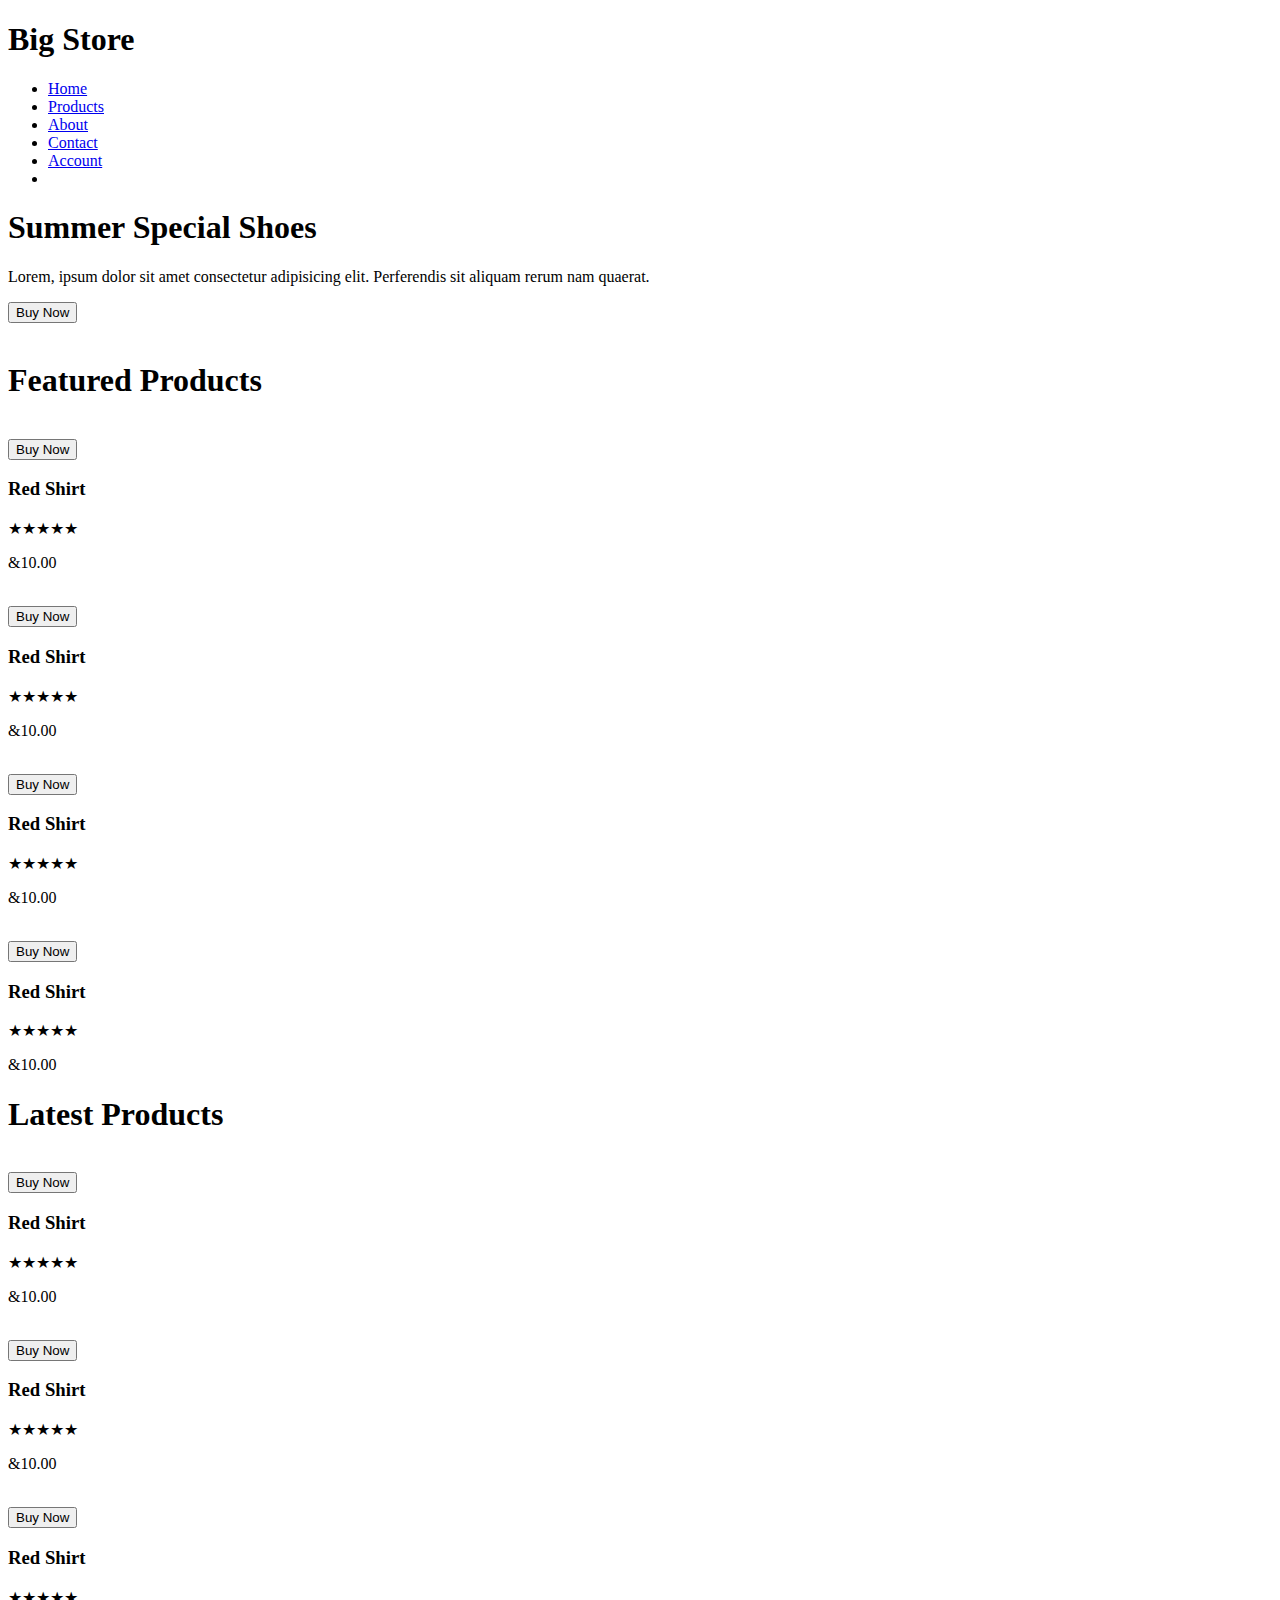
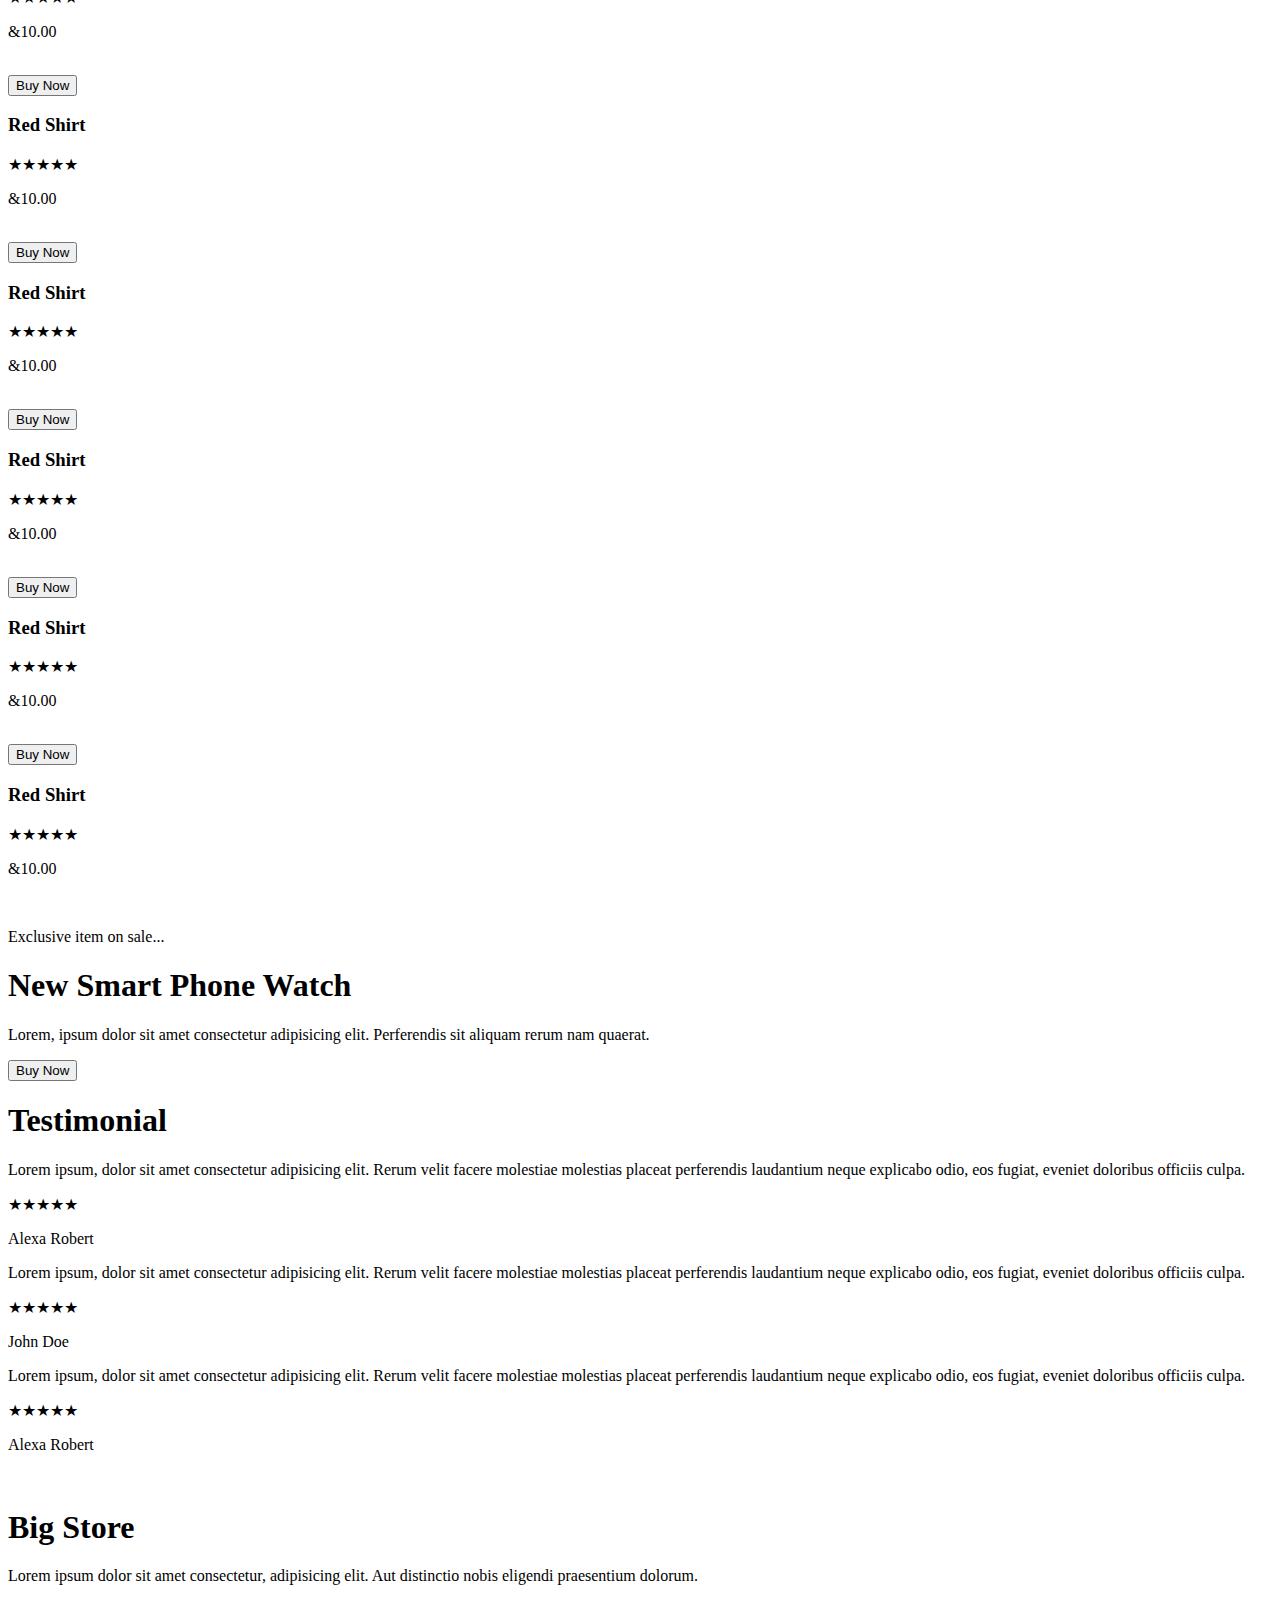
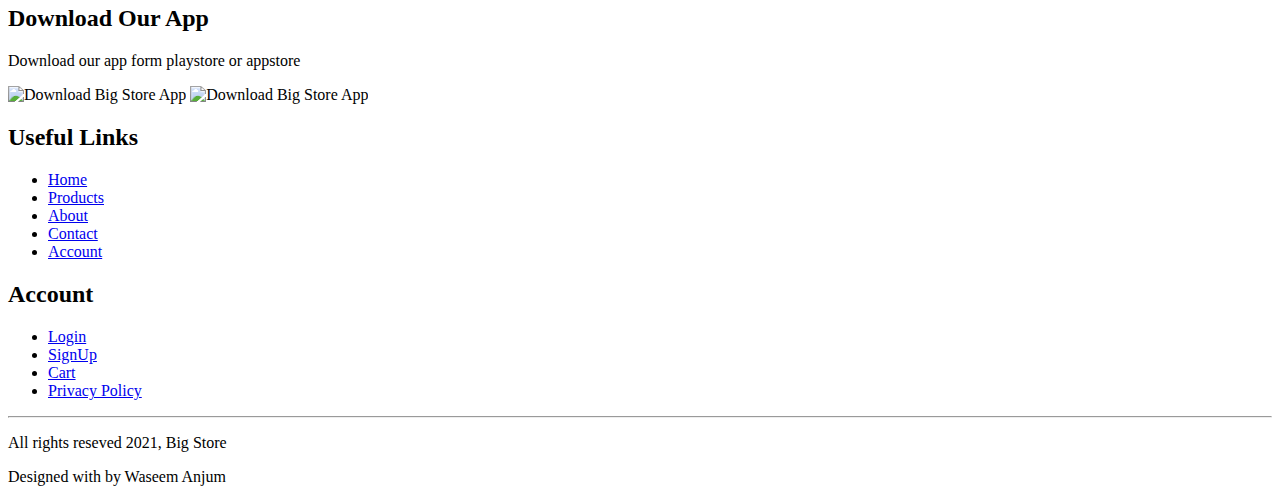
==== index.html @ 746bd12c "Add files via upload" ====
<!DOCTYPE html>
<html lang="en">
<head>
    <meta charset="UTF-8">
    <meta http-equiv="X-UA-Compatible" content="IE=edge">
    <meta name="viewport" content="width=device-width, initial-scale=1.0">
    <link rel="stylesheet" href="https://cdnjs.cloudflare.com/ajax/libs/font-awesome/5.15.3/css/all.min.css" integrity="sha512-iBBXm8fW90+nuLcSKlbmrPcLa0OT92xO1BIsZ+ywDWZCvqsWgccV3gFoRBv0z+8dLJgyAHIhR35VZc2oM/gI1w==" crossorigin="anonymous" referrerpolicy="no-referrer" />
    <link rel="stylesheet" href="style.css">
    <title>Big Store</title>
</head>
<body>
    <!-- Navbar Start -->

    <div class="container">
        <nav class="navbar">
            <h1 class="logo">Big <span>Store</span></h1>
            <ul>
                <li><a href="index.html" class="active">Home</a></li>
                <li><a href="products.html">Products</a></li>
                <li><a href="about.html" >About</a></li>
                <li><a href="contact.html">Contact</a></li>
                <li><a href="account.html" >Account</a></li>
                <li><a href="cart.html"><i class="fa fa-cart-plus" aria-hidden="true"></i></a></li>
            </ul>
            <div class="hamBtn" id="hamBtn">
                <span></span>
                <span></span> 
                <span></span>
            </div>
        </nav>
        <div class="hero">
            <div class="hero-text">
                <h1>Summer Special Shoes</h1>
                <p>Lorem, ipsum dolor sit amet consectetur adipisicing elit. Perferendis sit aliquam rerum nam quaerat.</p>
                <button class="btn">Buy Now</button>
            </div>
        <img src="images/shoes.png" alt="">
        </div>
    </div>

    <!-- Navbar End -->


    <!-- Section 1 -->

        <section class="section featured">
            <h1 class="section-heading">Featured Products</h1>
               <div class="section-content">
                <div class="box">
                    <div class="img-container">
                    <img src="images/product-1.jpg" alt="">
                    </div>
                    <button class="btn">Buy Now</button>
                    <h3>Red Shirt</h3>
                    <span>&#9733;&#9733;&#9733;&#9733;&#9733;</span>
                    <p>&10.00</p>
                </div>
                <div class="box">
                    <div class="img-container">
                    <img src="images/product-2.jpg" alt="">
                    </div>
                    <button class="btn">Buy Now</button>
                    <h3>Red Shirt</h3>
                    <span>&#9733;&#9733;&#9733;&#9733;&#9733;</span>
                    <p>&10.00</p>
                </div>
                <div class="box">
                    <div class="img-container">
                    <img src="images/product-3.jpg" alt="">
                    </div>
                    <button class="btn">Buy Now</button>
                    <h3>Red Shirt</h3>
                    <span>&#9733;&#9733;&#9733;&#9733;&#9733;</span>
                    <p>&10.00</p>
                </div>
                <div class="box">
                    <div class="img-container">
                    <img src="images/product-4.jpg" alt="">
                    </div>
                    <button class="btn">Buy Now</button>
                    <h3>Red Shirt</h3>
                    <span>&#9733;&#9733;&#9733;&#9733;&#9733;</span>
                    <p>&10.00</p>
                </div>
               </div>
        </section>

    <!-- Section 1 -->


    <!-- Section 2 -->

        <section class="section latest">
            <h1 class="section-heading">Latest Products</h1>
               <div class="section-content">
                    <div class="box">
                        <div class="img-container">
                        <img src="images/product-5.jpg" alt="">
                        </div>
                        <button class="btn">Buy Now</button>
                        <h3>Red Shirt</h3>
                        <span>&#9733;&#9733;&#9733;&#9733;&#9733;</span>
                        <p>&10.00</p>
                    </div>
                    <div class="box">
                        <div class="img-container">
                        <img src="images/product-6.jpg" alt="">
                        </div>
                        <button class="btn">Buy Now</button>
                        <h3>Red Shirt</h3>
                        <span>&#9733;&#9733;&#9733;&#9733;&#9733;</span>
                        <p>&10.00</p>
                    </div>
                    <div class="box">
                        <div class="img-container">
                        <img src="images/product-7.jpg" alt="">
                        </div>
                        <button class="btn">Buy Now</button>
                        <h3>Red Shirt</h3>
                        <span>&#9733;&#9733;&#9733;&#9733;&#9733;</span>
                        <p>&10.00</p>
                    </div>
                    <div class="box">
                        <div class="img-container">
                        <img src="images/product-8.jpg" alt="">
                        </div>
                        <button class="btn">Buy Now</button>
                        <h3>Red Shirt</h3>
                        <span>&#9733;&#9733;&#9733;&#9733;&#9733;</span>
                        <p>&10.00</p>
                    </div>
                    <div class="box">
                        <div class="img-container">
                        <img src="images/product-9.jpg" alt="">
                        </div>
                        <button class="btn">Buy Now</button>
                        <h3>Red Shirt</h3>
                        <span>&#9733;&#9733;&#9733;&#9733;&#9733;</span>
                        <p>&10.00</p>
                    </div>
                    <div class="box">
                        <div class="img-container">
                        <img src="images/product-10.jpg" alt="">
                        </div>
                        <button class="btn">Buy Now</button>
                        <h3>Red Shirt</h3>
                        <span>&#9733;&#9733;&#9733;&#9733;&#9733;</span>
                        <p>&10.00</p>
                    </div>
                    <div class="box">
                        <div class="img-container">
                        <img src="images/product-11.jpg" alt="">
                        </div>
                        <button class="btn">Buy Now</button>
                        <h3>Red Shirt</h3>
                        <span>&#9733;&#9733;&#9733;&#9733;&#9733;</span>
                        <p>&10.00</p>
                    </div>
                    <div class="box">
                        <div class="img-container">
                        <img src="images/product-12.jpg" alt="">
                        </div>
                        <button class="btn">Buy Now</button>
                        <h3>Red Shirt</h3>
                        <span>&#9733;&#9733;&#9733;&#9733;&#9733;</span>
                        <p>&10.00</p>
                    </div>
        </section>

    <!-- Section 2 -->

    <!-- Section 3 -->

        <section class="section popular">
            <div class="hero">
             <img src="images/exclusive.png" alt="">
            <div class="hero-text">
                <p>Exclusive item on sale...</p>
                <h1>New Smart Phone Watch</h1>
                <p>Lorem, ipsum dolor sit amet consectetur adipisicing elit. Perferendis sit aliquam rerum nam quaerat.</p>
                <button class="btn">Buy Now</button>
            </div>
        </div>
        </section>

    <!-- Section 3 -->


    <!-- Section 4 -->

        <section class="section latest testimonial">
            <h1 class="section-heading">Testimonial</h1>
               <div class="section-content">
                <div class="box">
                    <i class="fa fa-quote-left" aria-hidden="true"></i>
                    <p>Lorem ipsum, dolor sit amet consectetur adipisicing elit. Rerum velit facere molestiae molestias placeat perferendis laudantium neque explicabo odio, eos fugiat, eveniet doloribus officiis culpa.</p>
                    <span>&#9733;&#9733;&#9733;&#9733;&#9733;</span>
                    <img src="images/user-1.png" alt="">
                    <p>Alexa Robert</p>
                </div>
                <div class="box">
                    <i class="fa fa-quote-left" aria-hidden="true"></i>
                    <p>Lorem ipsum, dolor sit amet consectetur adipisicing elit. Rerum velit facere molestiae molestias placeat perferendis laudantium neque explicabo odio, eos fugiat, eveniet doloribus officiis culpa.</p>
                    <span>&#9733;&#9733;&#9733;&#9733;&#9733;</span>
                    <img src="images/user-2.png" alt="">
                    <p>John Doe</p>
                </div>
                <div class="box">
                    <i class="fa fa-quote-left" aria-hidden="true"></i>
                    <p>Lorem ipsum, dolor sit amet consectetur adipisicing elit. Rerum velit facere molestiae molestias placeat perferendis laudantium neque explicabo odio, eos fugiat, eveniet doloribus officiis culpa.</p>
                    <span>&#9733;&#9733;&#9733;&#9733;&#9733;</span>
                    <img src="images/user-3.png" alt="">
                    <p>Alexa Robert</p>
                </div>
               </div>
        </section>

    <!-- Section 4 -->

    <!-- Section 5 -->

        
    <section class="section latest partners">
           <div class="partners-logo">
               <img src="images/pa1.png" alt="">
               <img src="images/pa2.png" alt="">
               <img src="images/pa3.png" alt="">
               <img src="images/pa4.png" alt="">
               <img src="images/pa5.png" alt="">
               </div>
    </section>

    <!-- Section 5 -->

    <!-- Footer Start -->

        <footer>
            <div class="content">
                <div>
                    <h1 class="logo">Big <span>Store</span></h1>
                    <p>Lorem ipsum dolor sit amet consectetur, adipisicing elit. Aut distinctio nobis eligendi praesentium dolorum.</p>
                    <div class="icons">
                    <i class="fab fa-facebook" aria-hidden="true"></i>
                    <i class="fab fa-instagram" aria-hidden="true"></i>
                    <i class="fab fa-twitter" aria-hidden="true"></i>
                    <i class="fab fa-youtube" aria-hidden="true"></i>
                    </div>
                </div>
                <div>
                    <h2>Download Our App</h2>
                    <p>Download our app form playstore or appstore</p>
                    <img src="images/play-store.png" alt="Download Big Store App">
                    <img src="images/app-store.png" alt="Download Big Store App">
                </div>
                <div>
                    <h2>Useful Links</h2>
                    <ul>
                        <li><a href="index.html">Home</a></li>
                        <li><a href="products.html">Products</a></li>
                        <li><a href="about.html">About</a></li>
                        <li><a href="contact.html">Contact</a></li>
                        <li><a href="account.html">Account</a></li>
                    </ul>
                </div>
                <div>
                    <h2>Account</h2>
                    <ul>
                    <li><a href="account.html">Login</a></li>
                    <li><a href="account.html">SignUp</a></li>
                    <li><a href="cart.html">Cart</a></li>
                    <li><a href="privacy.html">Privacy Policy</a></li>
                    </ul>
                </div>
            </div>
            <hr>
            <div class="credit">
                <p>All rights reseved<i class="fa fa-copyright" aria-hidden="true"></i> 2021, Big <span>Store</span></p>
                <p>Designed with<i class="fa fa-heart" aria-hidden="true"></i> by Waseem <span>Anjum</span></p>
            </div>
        </footer>    
    
    <!-- Footer End -->


    <!-- Script Start -->

        <script src="script.js"></script>

    <!-- Script End -->
</body>
</html>
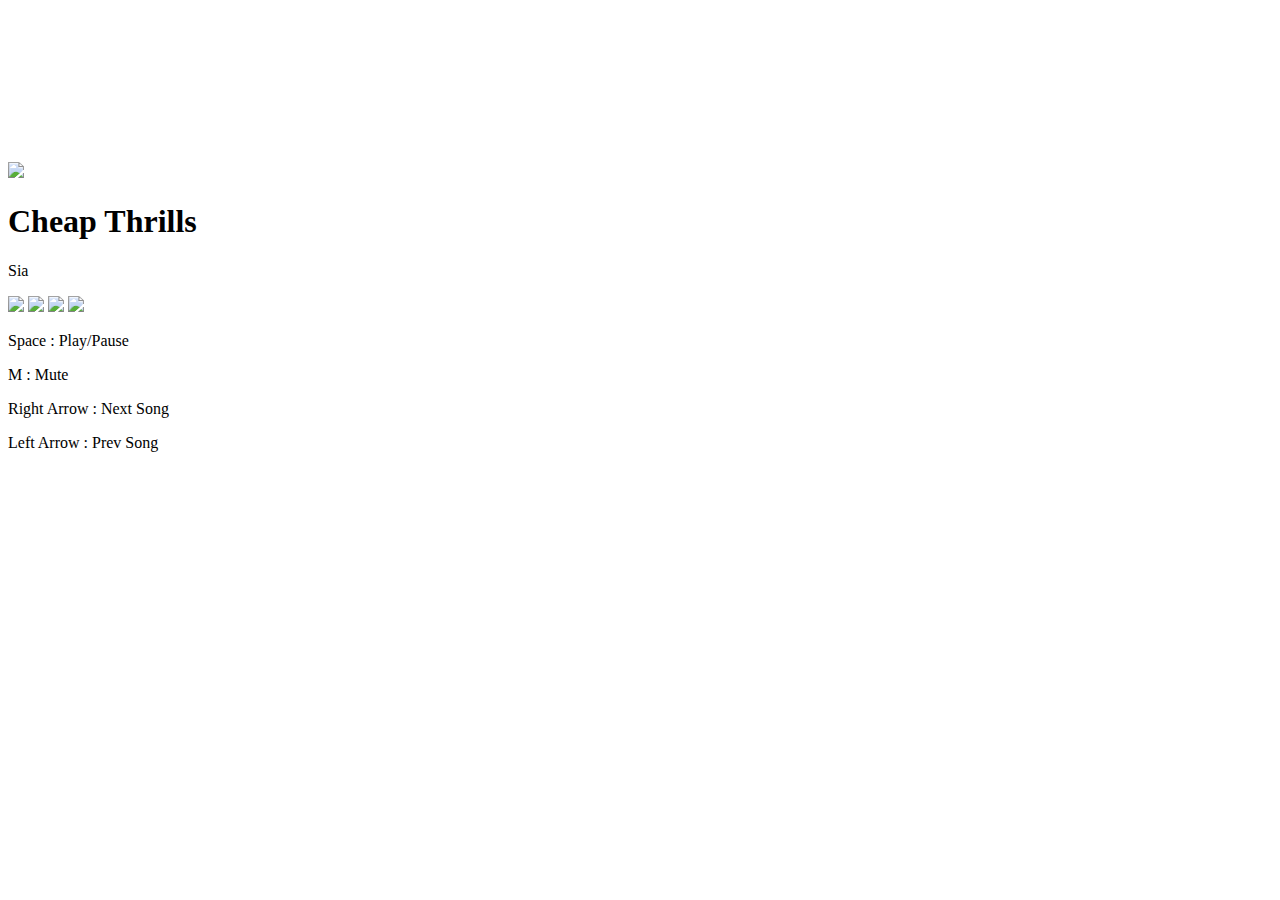
==== commit 6d08fdcb: "Update index.html" ====
--- a/index.html
+++ b/index.html
@@ -4,288 +4,40 @@
     <meta charset="UTF-8">
     <meta http-equiv="X-UA-Compatible" content="IE=edge">
     <meta name="viewport" content="width=device-width, initial-scale=1.0">
-    <link rel="stylesheet" href="https://cdnjs.cloudflare.com/ajax/libs/font-awesome/5.15.3/css/all.min.css" integrity="sha512-iBBXm8fW90+nuLcSKlbmrPcLa0OT92xO1BIsZ+ywDWZCvqsWgccV3gFoRBv0z+8dLJgyAHIhR35VZc2oM/gI1w==" crossorigin="anonymous" referrerpolicy="no-referrer" />
     <link rel="stylesheet" href="style.css">
-    <title>Big Store</title>
+    <title>Music Player</title>
 </head>
 <body>
-    <!-- Navbar Start -->
+    
+  <video id="bgvideo" >
+    <source src="media/Rounded.mp4">
+  </video>
+    <div class="container">
+      
+      <div class="player">
+        <img src="media/covers/cheap.jpg" id="cover">
+        <div class="details">
+          <h1 id="song">Cheap Thrills</h1>
+          <p id="artist">Sia</p>
+          <div id="waveform"></div>
+          <div class="controls">
+            <img src="media/prev.png" id="prev">
+            <img src="media/play.png" id="play">
+            <img src="media/volume.png" id="mute">
+            <img src="media/next.png" id="next">
+          </div>
+        </div>
+      </div>
 
-    <div class="container">
-        <nav class="navbar">
-            <h1 class="logo">Big <span>Store</span></h1>
-            <ul>
-                <li><a href="index.html" class="active">Home</a></li>
-                <li><a href="products.html">Products</a></li>
-                <li><a href="about.html" >About</a></li>
-                <li><a href="contact.html">Contact</a></li>
-                <li><a href="account.html" >Account</a></li>
-                <li><a href="cart.html"><i class="fa fa-cart-plus" aria-hidden="true"></i></a></li>
-            </ul>
-            <div class="hamBtn" id="hamBtn">
-                <span></span>
-                <span></span> 
-                <span></span>
-            </div>
-        </nav>
-        <div class="hero">
-            <div class="hero-text">
-                <h1>Summer Special Shoes</h1>
-                <p>Lorem, ipsum dolor sit amet consectetur adipisicing elit. Perferendis sit aliquam rerum nam quaerat.</p>
-                <button class="btn">Buy Now</button>
-            </div>
-        <img src="images/shoes.png" alt="">
-        </div>
+      <div class="shortkeys">
+        <p>Space : Play/Pause</p>
+        <p>M : Mute</p>
+        <p>Right Arrow : Next Song</p>
+        <p>Left Arrow : Prev Song</p>
+      </div>
     </div>
 
-    <!-- Navbar End -->
-
-
-    <!-- Section 1 -->
-
-        <section class="section featured">
-            <h1 class="section-heading">Featured Products</h1>
-               <div class="section-content">
-                <div class="box">
-                    <div class="img-container">
-                    <img src="images/product-1.jpg" alt="">
-                    </div>
-                    <button class="btn">Buy Now</button>
-                    <h3>Red Shirt</h3>
-                    <span>&#9733;&#9733;&#9733;&#9733;&#9733;</span>
-                    <p>&10.00</p>
-                </div>
-                <div class="box">
-                    <div class="img-container">
-                    <img src="images/product-2.jpg" alt="">
-                    </div>
-                    <button class="btn">Buy Now</button>
-                    <h3>Red Shirt</h3>
-                    <span>&#9733;&#9733;&#9733;&#9733;&#9733;</span>
-                    <p>&10.00</p>
-                </div>
-                <div class="box">
-                    <div class="img-container">
-                    <img src="images/product-3.jpg" alt="">
-                    </div>
-                    <button class="btn">Buy Now</button>
-                    <h3>Red Shirt</h3>
-                    <span>&#9733;&#9733;&#9733;&#9733;&#9733;</span>
-                    <p>&10.00</p>
-                </div>
-                <div class="box">
-                    <div class="img-container">
-                    <img src="images/product-4.jpg" alt="">
-                    </div>
-                    <button class="btn">Buy Now</button>
-                    <h3>Red Shirt</h3>
-                    <span>&#9733;&#9733;&#9733;&#9733;&#9733;</span>
-                    <p>&10.00</p>
-                </div>
-               </div>
-        </section>
-
-    <!-- Section 1 -->
-
-
-    <!-- Section 2 -->
-
-        <section class="section latest">
-            <h1 class="section-heading">Latest Products</h1>
-               <div class="section-content">
-                    <div class="box">
-                        <div class="img-container">
-                        <img src="images/product-5.jpg" alt="">
-                        </div>
-                        <button class="btn">Buy Now</button>
-                        <h3>Red Shirt</h3>
-                        <span>&#9733;&#9733;&#9733;&#9733;&#9733;</span>
-                        <p>&10.00</p>
-                    </div>
-                    <div class="box">
-                        <div class="img-container">
-                        <img src="images/product-6.jpg" alt="">
-                        </div>
-                        <button class="btn">Buy Now</button>
-                        <h3>Red Shirt</h3>
-                        <span>&#9733;&#9733;&#9733;&#9733;&#9733;</span>
-                        <p>&10.00</p>
-                    </div>
-                    <div class="box">
-                        <div class="img-container">
-                        <img src="images/product-7.jpg" alt="">
-                        </div>
-                        <button class="btn">Buy Now</button>
-                        <h3>Red Shirt</h3>
-                        <span>&#9733;&#9733;&#9733;&#9733;&#9733;</span>
-                        <p>&10.00</p>
-                    </div>
-                    <div class="box">
-                        <div class="img-container">
-                        <img src="images/product-8.jpg" alt="">
-                        </div>
-                        <button class="btn">Buy Now</button>
-                        <h3>Red Shirt</h3>
-                        <span>&#9733;&#9733;&#9733;&#9733;&#9733;</span>
-                        <p>&10.00</p>
-                    </div>
-                    <div class="box">
-                        <div class="img-container">
-                        <img src="images/product-9.jpg" alt="">
-                        </div>
-                        <button class="btn">Buy Now</button>
-                        <h3>Red Shirt</h3>
-                        <span>&#9733;&#9733;&#9733;&#9733;&#9733;</span>
-                        <p>&10.00</p>
-                    </div>
-                    <div class="box">
-                        <div class="img-container">
-                        <img src="images/product-10.jpg" alt="">
-                        </div>
-                        <button class="btn">Buy Now</button>
-                        <h3>Red Shirt</h3>
-                        <span>&#9733;&#9733;&#9733;&#9733;&#9733;</span>
-                        <p>&10.00</p>
-                    </div>
-                    <div class="box">
-                        <div class="img-container">
-                        <img src="images/product-11.jpg" alt="">
-                        </div>
-                        <button class="btn">Buy Now</button>
-                        <h3>Red Shirt</h3>
-                        <span>&#9733;&#9733;&#9733;&#9733;&#9733;</span>
-                        <p>&10.00</p>
-                    </div>
-                    <div class="box">
-                        <div class="img-container">
-                        <img src="images/product-12.jpg" alt="">
-                        </div>
-                        <button class="btn">Buy Now</button>
-                        <h3>Red Shirt</h3>
-                        <span>&#9733;&#9733;&#9733;&#9733;&#9733;</span>
-                        <p>&10.00</p>
-                    </div>
-        </section>
-
-    <!-- Section 2 -->
-
-    <!-- Section 3 -->
-
-        <section class="section popular">
-            <div class="hero">
-             <img src="images/exclusive.png" alt="">
-            <div class="hero-text">
-                <p>Exclusive item on sale...</p>
-                <h1>New Smart Phone Watch</h1>
-                <p>Lorem, ipsum dolor sit amet consectetur adipisicing elit. Perferendis sit aliquam rerum nam quaerat.</p>
-                <button class="btn">Buy Now</button>
-            </div>
-        </div>
-        </section>
-
-    <!-- Section 3 -->
-
-
-    <!-- Section 4 -->
-
-        <section class="section latest testimonial">
-            <h1 class="section-heading">Testimonial</h1>
-               <div class="section-content">
-                <div class="box">
-                    <i class="fa fa-quote-left" aria-hidden="true"></i>
-                    <p>Lorem ipsum, dolor sit amet consectetur adipisicing elit. Rerum velit facere molestiae molestias placeat perferendis laudantium neque explicabo odio, eos fugiat, eveniet doloribus officiis culpa.</p>
-                    <span>&#9733;&#9733;&#9733;&#9733;&#9733;</span>
-                    <img src="images/user-1.png" alt="">
-                    <p>Alexa Robert</p>
-                </div>
-                <div class="box">
-                    <i class="fa fa-quote-left" aria-hidden="true"></i>
-                    <p>Lorem ipsum, dolor sit amet consectetur adipisicing elit. Rerum velit facere molestiae molestias placeat perferendis laudantium neque explicabo odio, eos fugiat, eveniet doloribus officiis culpa.</p>
-                    <span>&#9733;&#9733;&#9733;&#9733;&#9733;</span>
-                    <img src="images/user-2.png" alt="">
-                    <p>John Doe</p>
-                </div>
-                <div class="box">
-                    <i class="fa fa-quote-left" aria-hidden="true"></i>
-                    <p>Lorem ipsum, dolor sit amet consectetur adipisicing elit. Rerum velit facere molestiae molestias placeat perferendis laudantium neque explicabo odio, eos fugiat, eveniet doloribus officiis culpa.</p>
-                    <span>&#9733;&#9733;&#9733;&#9733;&#9733;</span>
-                    <img src="images/user-3.png" alt="">
-                    <p>Alexa Robert</p>
-                </div>
-               </div>
-        </section>
-
-    <!-- Section 4 -->
-
-    <!-- Section 5 -->
-
-        
-    <section class="section latest partners">
-           <div class="partners-logo">
-               <img src="images/pa1.png" alt="">
-               <img src="images/pa2.png" alt="">
-               <img src="images/pa3.png" alt="">
-               <img src="images/pa4.png" alt="">
-               <img src="images/pa5.png" alt="">
-               </div>
-    </section>
-
-    <!-- Section 5 -->
-
-    <!-- Footer Start -->
-
-        <footer>
-            <div class="content">
-                <div>
-                    <h1 class="logo">Big <span>Store</span></h1>
-                    <p>Lorem ipsum dolor sit amet consectetur, adipisicing elit. Aut distinctio nobis eligendi praesentium dolorum.</p>
-                    <div class="icons">
-                    <i class="fab fa-facebook" aria-hidden="true"></i>
-                    <i class="fab fa-instagram" aria-hidden="true"></i>
-                    <i class="fab fa-twitter" aria-hidden="true"></i>
-                    <i class="fab fa-youtube" aria-hidden="true"></i>
-                    </div>
-                </div>
-                <div>
-                    <h2>Download Our App</h2>
-                    <p>Download our app form playstore or appstore</p>
-                    <img src="images/play-store.png" alt="Download Big Store App">
-                    <img src="images/app-store.png" alt="Download Big Store App">
-                </div>
-                <div>
-                    <h2>Useful Links</h2>
-                    <ul>
-                        <li><a href="index.html">Home</a></li>
-                        <li><a href="products.html">Products</a></li>
-                        <li><a href="about.html">About</a></li>
-                        <li><a href="contact.html">Contact</a></li>
-                        <li><a href="account.html">Account</a></li>
-                    </ul>
-                </div>
-                <div>
-                    <h2>Account</h2>
-                    <ul>
-                    <li><a href="account.html">Login</a></li>
-                    <li><a href="account.html">SignUp</a></li>
-                    <li><a href="cart.html">Cart</a></li>
-                    <li><a href="privacy.html">Privacy Policy</a></li>
-                    </ul>
-                </div>
-            </div>
-            <hr>
-            <div class="credit">
-                <p>All rights reseved<i class="fa fa-copyright" aria-hidden="true"></i> 2021, Big <span>Store</span></p>
-                <p>Designed with<i class="fa fa-heart" aria-hidden="true"></i> by Waseem <span>Anjum</span></p>
-            </div>
-        </footer>    
-    
-    <!-- Footer End -->
-
-
-    <!-- Script Start -->
-
-        <script src="script.js"></script>
-
-    <!-- Script End -->
+    <script src="https://unpkg.com/wavesurfer.js"></script>
+    <script src="script.js"></script>
 </body>
 </html>